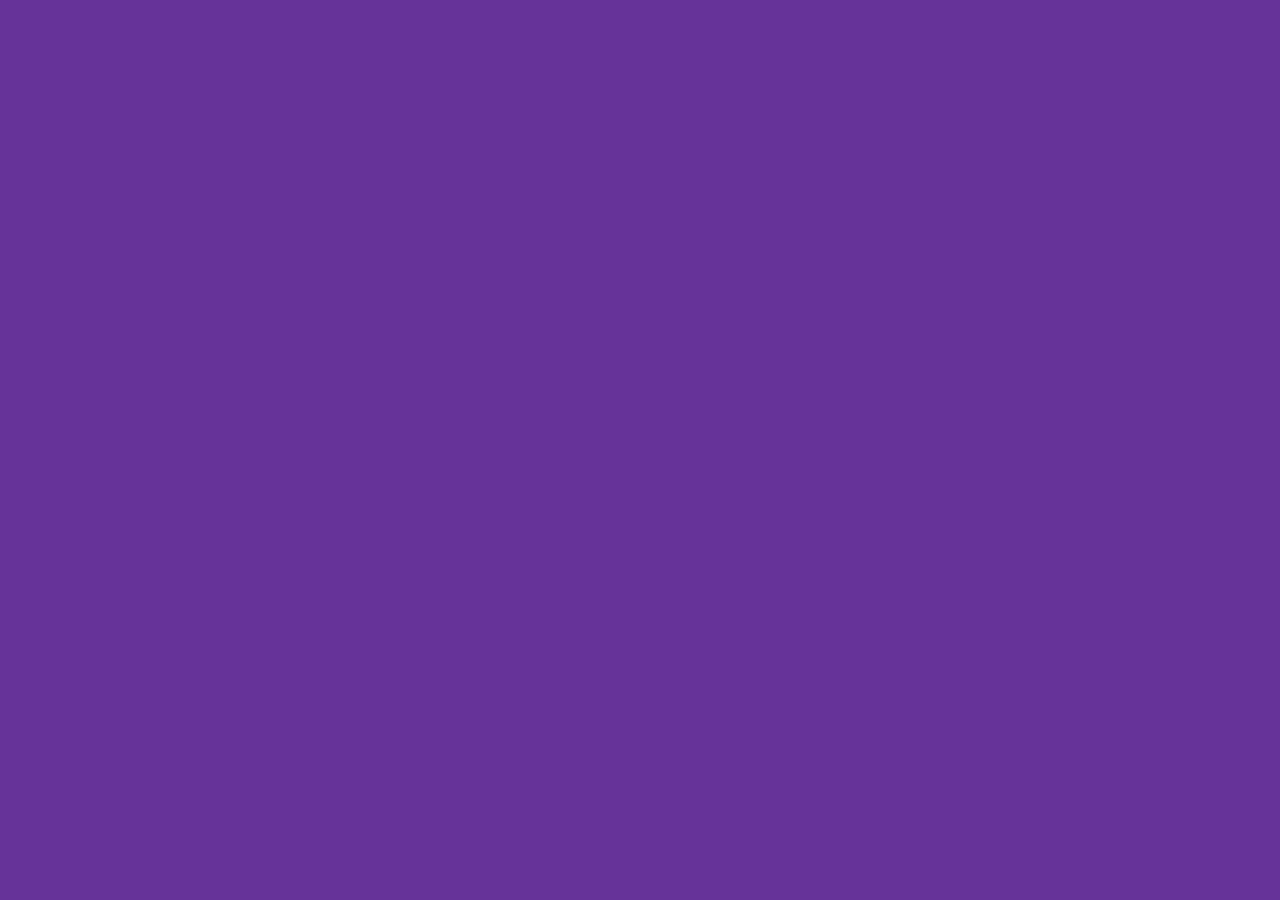
==== projekt paGze.html @ 27ab9ff6 "Create projekt paGze.html updated from dream weaver" ====
<!doctype html>
<html>
<head>
<meta charset="utf-8">
<title>Projekt paGze</title>
<link href="style.css" rel="stylesheet" type="text/css">
</head>

<body>
	<iframe src="https://scratch.mit.edu/projects/1271741405/embed" allowtransparency="true" width="485" height="402" frameborder="0" scrolling="no" allowfullscreen></iframe>
	<iframe width="392" height="620" style="border: 0px;" src="https://studio.code.org/projects/applab/114cabf2-061a-45b7-8455-7be1cb3c509f/embed"></iframe>
</body>
</html>
---- style.css ----
@charset "utf-8";
/* CSS Document */

body {
	background-color: rebeccapurple;
}

h2 {
    color: goldenrod;
    text-decoration: underline 5px black;
	font-family: Consolas, "Andale Mono", "Lucida Console", "Lucida Sans Typewriter", Monaco, "Courier New", "monospace";
}
img {
	width: 400px;
	border: 15px dotted silver;
	border-radius: 50%;
}
img:hover {
	border: 25px dashed black;
}
h1 {
	color: blue;
	text-decoration: underline zigzag;
}
nav {
  background-color: #333;
  width: 100%;
  padding: 12px 20px
}

nav ul {
  list-style: none;
  display: flex;
  justify-content: center;
  gap: 40px;
  margin: 0;
  padding: 0;
}

nav li {
  margin: 0;
  padding: 0;
}

nav a {
  color: white;
  text-decoration: none;
  font-size: 17px;
}
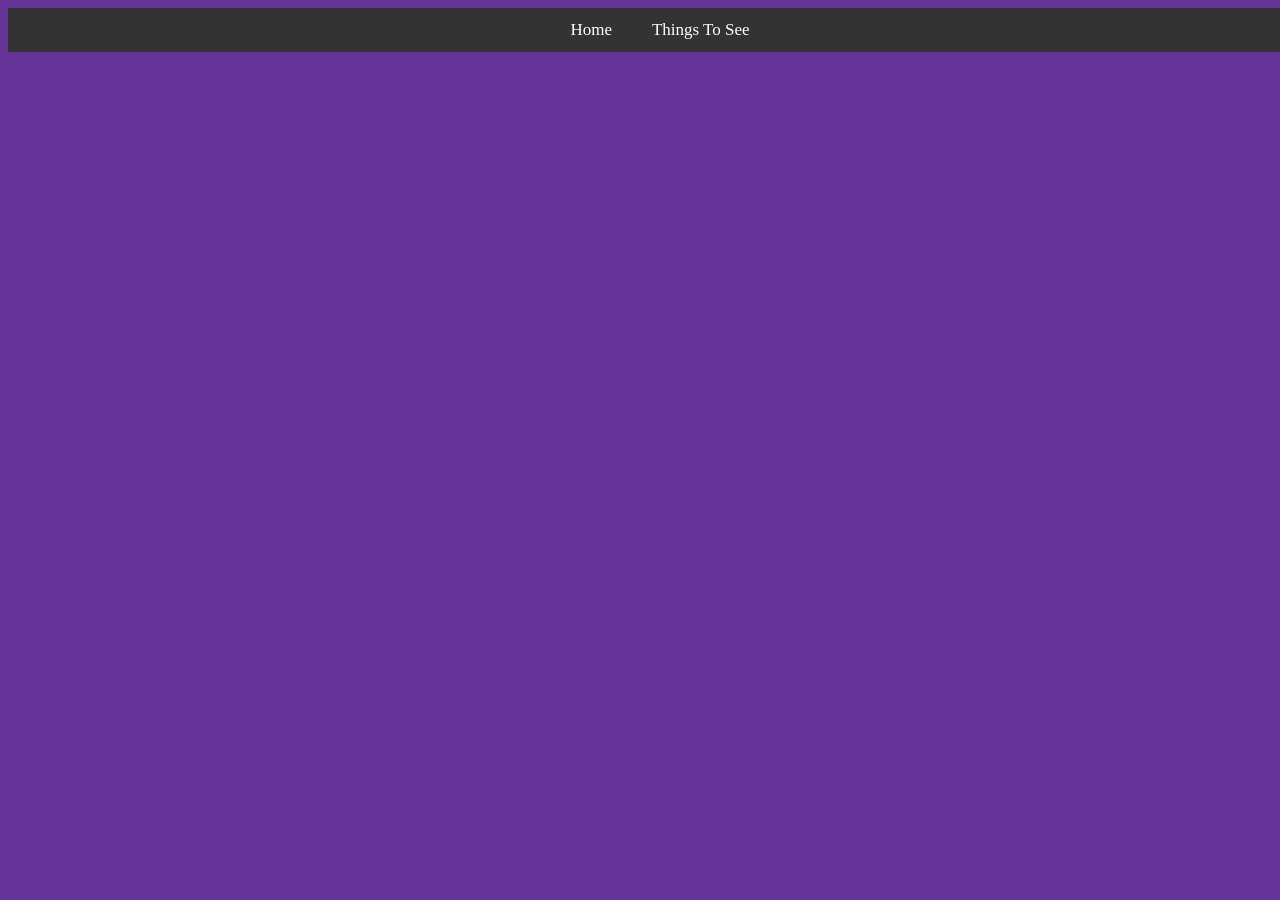
==== commit aff87376: "Update projekt paGze.html" ====
--- a/projekt paGze.html
+++ b/projekt paGze.html
@@ -7,7 +7,15 @@
 </head>
 
 <body>
+	<nav>
+	<ul>
+	   <li><a href="index.html"> Home </a></li>
+		<li><a href="projekt paGze.html"> Things To See</a></li>
+	</ul>
+	</nav>
+	
 	<iframe src="https://scratch.mit.edu/projects/1271741405/embed" allowtransparency="true" width="485" height="402" frameborder="0" scrolling="no" allowfullscreen></iframe>
 	<iframe width="392" height="620" style="border: 0px;" src="https://studio.code.org/projects/applab/114cabf2-061a-45b7-8455-7be1cb3c509f/embed"></iframe>
 </body>
 </html>
+
